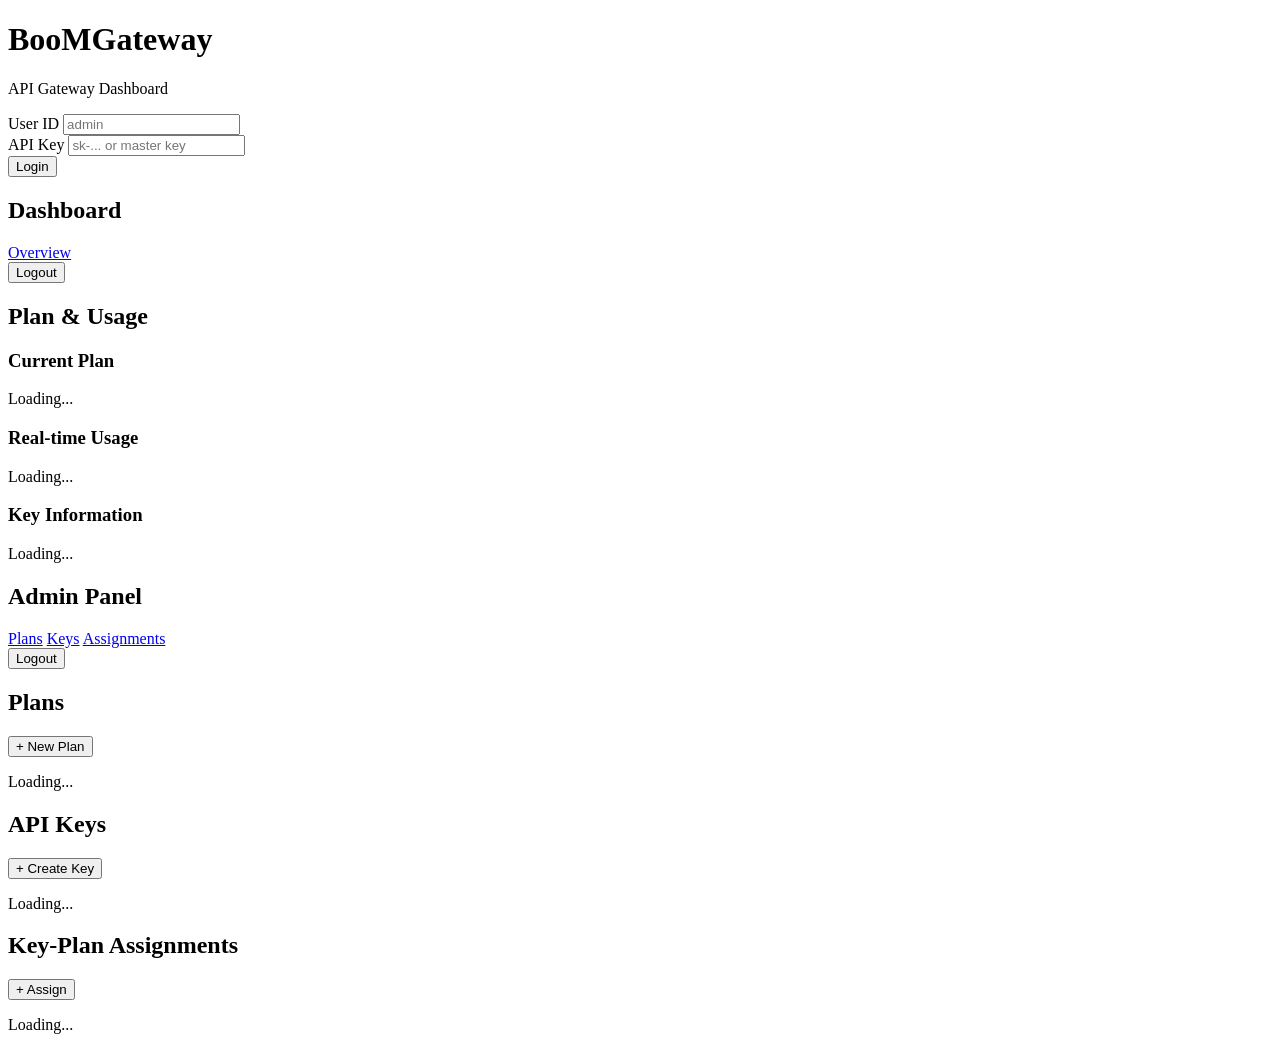
==== crates/boom-dashboard/src/frontend/index.html @ 25926bd6 "feat: add boom-dashboard web management panel with JWT auth and SPA - New boom-dashboard crate with " ====
<!DOCTYPE html>
<html lang="zh-CN">
<head>
  <meta charset="UTF-8">
  <meta name="viewport" content="width=device-width, initial-scale=1.0">
  <title>BooMGateway Dashboard</title>
  <link rel="stylesheet" href="/dashboard/style.css">
</head>
<body>
  <div id="app">
    <!-- Login Page -->
    <div id="page-login" class="page active">
      <div class="login-card">
        <h1>BooMGateway</h1>
        <p class="subtitle">API Gateway Dashboard</p>
        <form id="login-form">
          <div class="form-group">
            <label for="user_id">User ID</label>
            <input type="text" id="user_id" placeholder="admin" required>
          </div>
          <div class="form-group">
            <label for="api_key">API Key</label>
            <input type="password" id="api_key" placeholder="sk-... or master key" required>
          </div>
          <button type="submit" id="login-btn">Login</button>
          <p id="login-error" class="error-msg hidden"></p>
        </form>
      </div>
    </div>

    <!-- User Dashboard -->
    <div id="page-dashboard" class="page">
      <div class="layout">
        <aside class="sidebar">
          <h2>Dashboard</h2>
          <nav>
            <a href="#/dashboard" class="nav-link active" data-section="user-overview">Overview</a>
          </nav>
          <div class="sidebar-footer">
            <button id="logout-btn" class="btn-secondary">Logout</button>
          </div>
        </aside>
        <main class="main-content">
          <section id="user-overview" class="section active">
            <h2>Plan & Usage</h2>
            <div id="plan-card" class="card">
              <h3>Current Plan</h3>
              <div id="plan-info"><p class="loading">Loading...</p></div>
            </div>
            <div class="card">
              <h3>Real-time Usage</h3>
              <div id="usage-info"><p class="loading">Loading...</p></div>
            </div>
            <div class="card">
              <h3>Key Information</h3>
              <div id="key-info"><p class="loading">Loading...</p></div>
            </div>
          </section>
        </main>
      </div>
    </div>

    <!-- Admin Panel -->
    <div id="page-admin" class="page">
      <div class="layout">
        <aside class="sidebar">
          <h2>Admin Panel</h2>
          <nav>
            <a href="#/admin/plans" class="nav-link" data-section="admin-plans">Plans</a>
            <a href="#/admin/keys" class="nav-link" data-section="admin-keys">Keys</a>
            <a href="#/admin/assignments" class="nav-link" data-section="admin-assignments">Assignments</a>
          </nav>
          <div class="sidebar-footer">
            <button id="logout-btn-admin" class="btn-secondary">Logout</button>
          </div>
        </aside>
        <main class="main-content">
          <!-- Plans Section -->
          <section id="admin-plans" class="section">
            <div class="section-header">
              <h2>Plans</h2>
              <button class="btn-primary" id="btn-new-plan">+ New Plan</button>
            </div>
            <div id="plans-table-wrap"><p class="loading">Loading...</p></div>
          </section>

          <!-- Keys Section -->
          <section id="admin-keys" class="section">
            <div class="section-header">
              <h2>API Keys</h2>
              <button class="btn-primary" id="btn-new-key">+ Create Key</button>
            </div>
            <div id="keys-table-wrap"><p class="loading">Loading...</p></div>
            <div id="keys-pagination" class="pagination"></div>
          </section>

          <!-- Assignments Section -->
          <section id="admin-assignments" class="section">
            <div class="section-header">
              <h2>Key-Plan Assignments</h2>
              <button class="btn-primary" id="btn-new-assignment">+ Assign</button>
            </div>
            <div id="assignments-table-wrap"><p class="loading">Loading...</p></div>
          </section>
        </main>
      </div>
    </div>

    <!-- Modal Overlay -->
    <div id="modal-overlay" class="modal-overlay hidden">
      <div class="modal" id="modal-content"></div>
    </div>
  </div>

  <script src="/dashboard/app.js"></script>
</body>
</html>
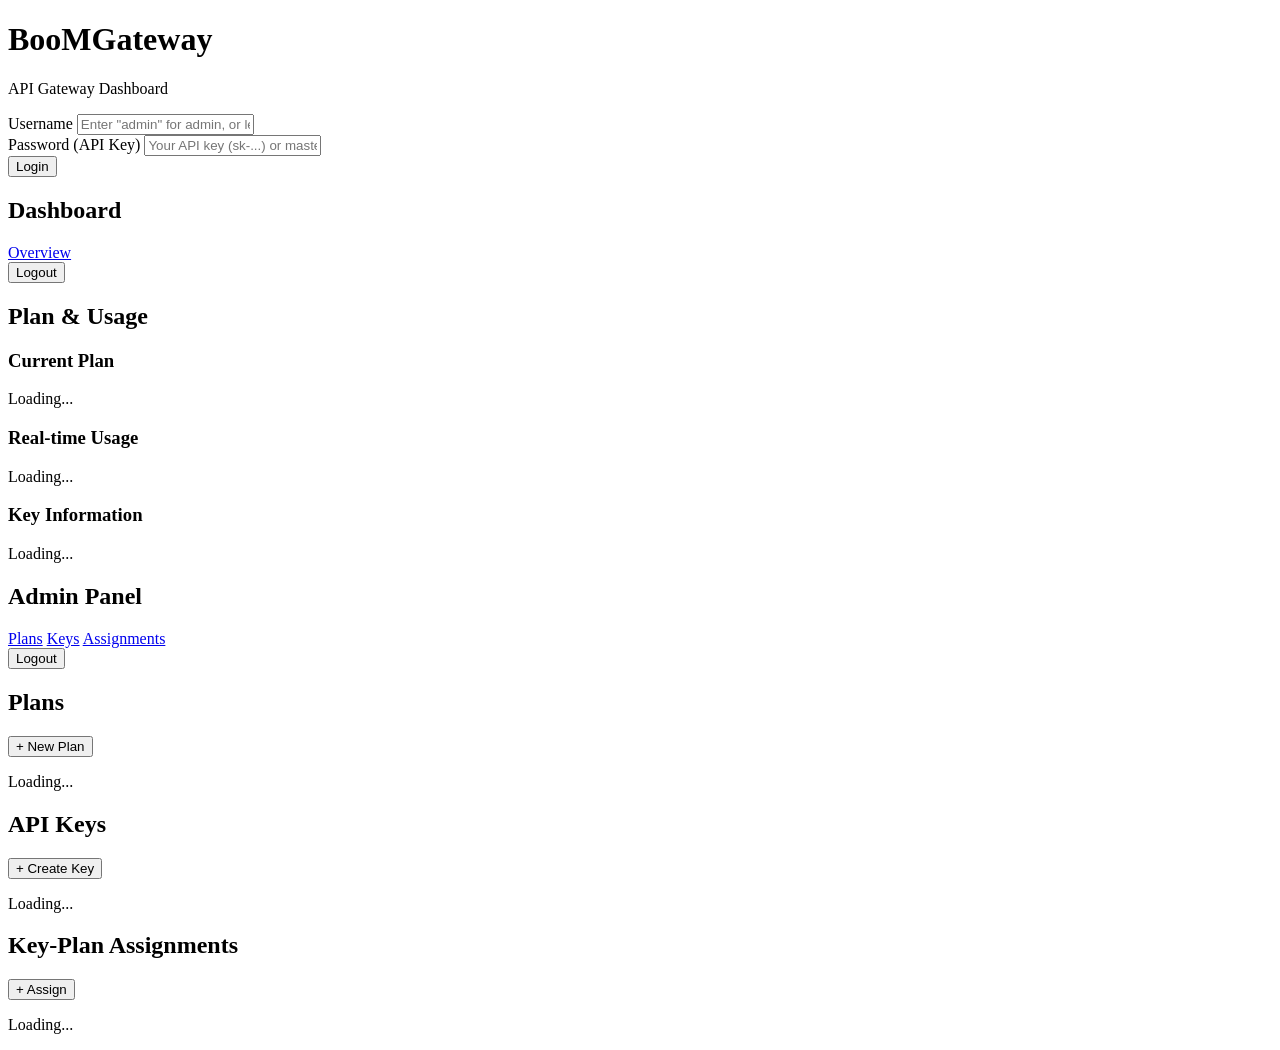
==== commit 3b1c4196: "fix: keys page 500 error + simplify user login flow - Fix KeyRow type mismatch: models Vec<String> (" ====
--- a/crates/boom-dashboard/src/frontend/index.html
+++ b/crates/boom-dashboard/src/frontend/index.html
@@ -15,12 +15,12 @@
         <p class="subtitle">API Gateway Dashboard</p>
         <form id="login-form">
           <div class="form-group">
-            <label for="user_id">User ID</label>
-            <input type="text" id="user_id" placeholder="admin" required>
+            <label for="user_id">Username</label>
+            <input type="text" id="user_id" placeholder='Enter "admin" for admin, or leave blank' value="">
           </div>
           <div class="form-group">
-            <label for="api_key">API Key</label>
-            <input type="password" id="api_key" placeholder="sk-... or master key" required>
+            <label for="api_key">Password (API Key)</label>
+            <input type="password" id="api_key" placeholder="Your API key (sk-...) or master key" required>
           </div>
           <button type="submit" id="login-btn">Login</button>
           <p id="login-error" class="error-msg hidden"></p>
@@ -32,7 +32,7 @@
     <div id="page-dashboard" class="page">
       <div class="layout">
         <aside class="sidebar">
-          <h2>Dashboard</h2>
+          <h2 id="user-sidebar-title">Dashboard</h2>
           <nav>
             <a href="#/dashboard" class="nav-link active" data-section="user-overview">Overview</a>
           </nav>
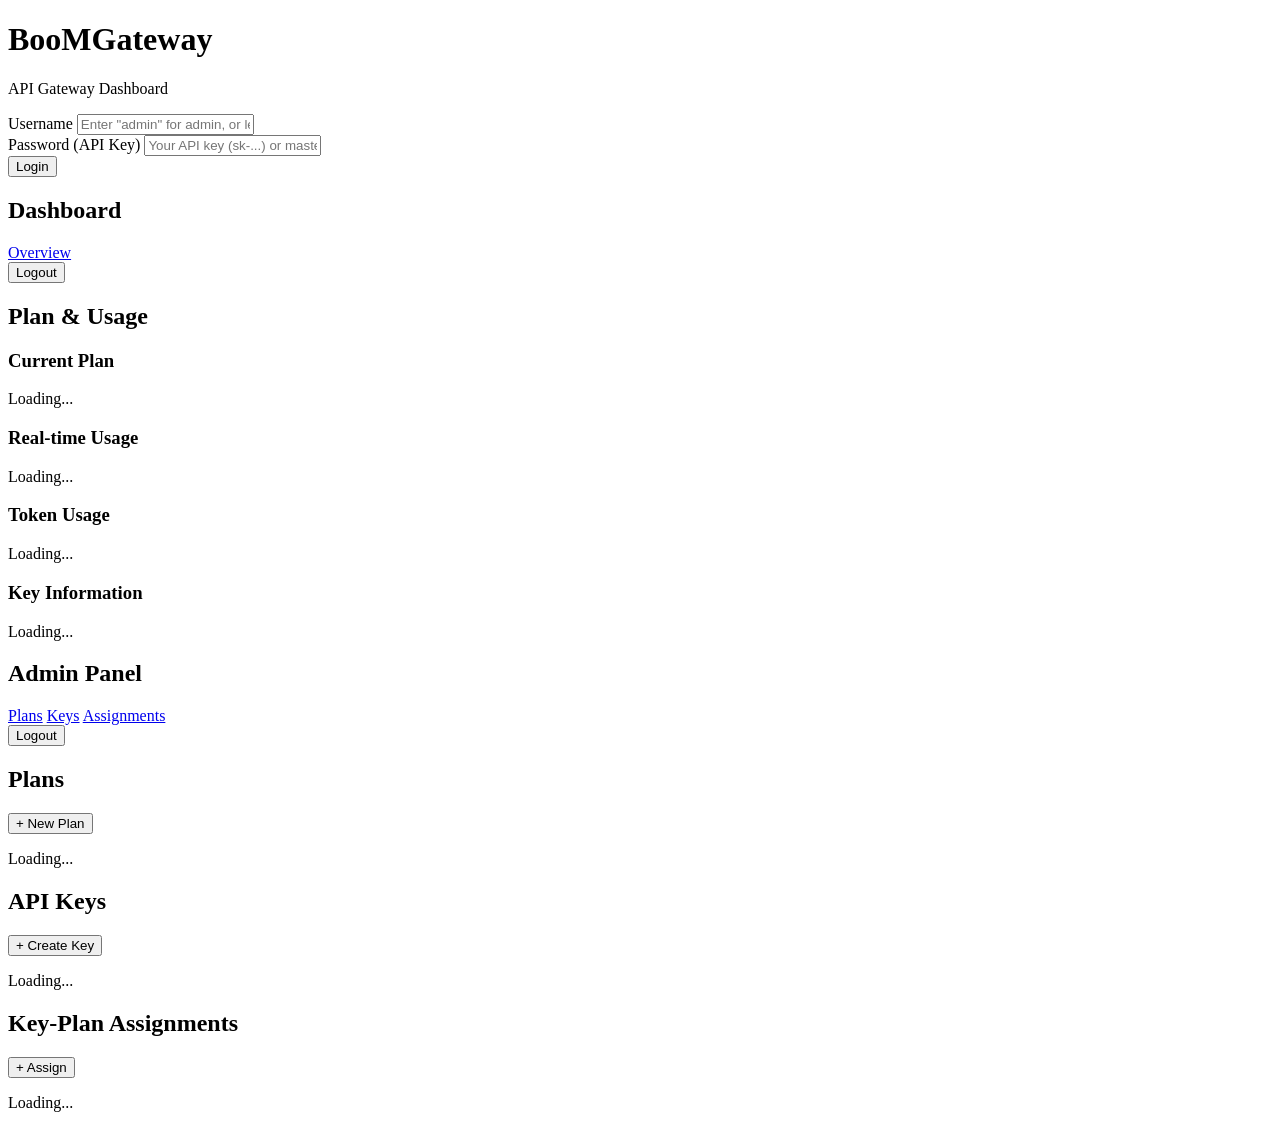
==== commit 060ec058: "feat: add token usage stats (input/output) to user dashboard - Query LiteLLM_SpendLogs for per-key p" ====
--- a/crates/boom-dashboard/src/frontend/index.html
+++ b/crates/boom-dashboard/src/frontend/index.html
@@ -50,6 +50,10 @@
             <div class="card">
               <h3>Real-time Usage</h3>
               <div id="usage-info"><p class="loading">Loading...</p></div>
+            </div>
+            <div class="card">
+              <h3>Token Usage</h3>
+              <div id="token-info"><p class="loading">Loading...</p></div>
             </div>
             <div class="card">
               <h3>Key Information</h3>
